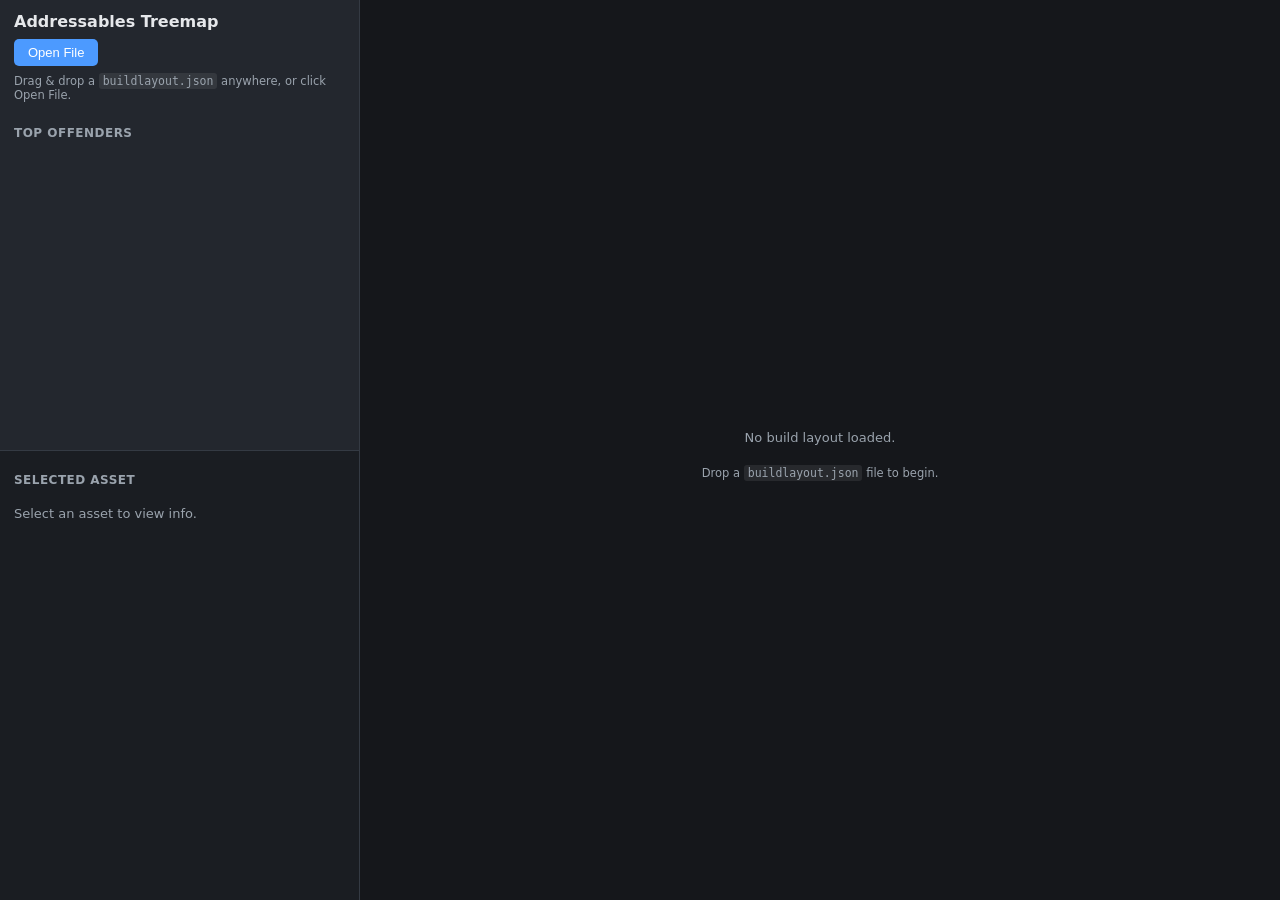
==== addressables-treemap/index.html @ e8027cfd "Working addressable treemap" ====
<!DOCTYPE html>
<html lang="en">
<head>
    <meta charset="UTF-8" />
    <meta name="viewport" content="width=device-width, initial-scale=1.0" />
    <title>Addressables Build Layout Treemap</title>
    <link rel="stylesheet" href="styles.css" />
</head>
<body>
    <div class="app">
        <aside class="sidebar">
            <!-- Top panel: file loading + build summary + top offenders -->
            <section class="sidebar-panel sidebar-top">
                <header class="app-header">
                    <h1>Addressables Treemap</h1>
                    <button id="open-file-btn" type="button">Open File</button>
                    <input id="file-input" type="file" accept=".json,application/json" hidden />
                    <p class="hint">Drag &amp; drop a <code>buildlayout.json</code> anywhere, or click Open File.</p>
                </header>

                <div id="messages" class="messages" role="status" aria-live="polite"></div>

                <div id="summary" class="summary"></div>

                <div class="offenders-wrap">
                    <h2>Top Offenders</h2>
                    <ul id="offenders" class="offenders"></ul>
                </div>
            </section>

            <!-- Bottom panel: selected asset detail -->
            <section class="sidebar-panel sidebar-bottom">
                <h2>Selected Asset</h2>
                <div id="detail" class="detail">
                    <p class="placeholder">Select an asset to view info.</p>
                </div>
            </section>
        </aside>

        <main class="treemap-area" id="treemap-area">
            <div class="treemap-square" id="treemap-square">
                <svg id="treemap-svg" xmlns="http://www.w3.org/2000/svg"></svg>
            </div>
            <div id="empty-state" class="empty-state">
                <p>No build layout loaded.</p>
                <p class="hint">Drop a <code>buildlayout.json</code> file to begin.</p>
            </div>
        </main>
    </div>

    <div id="drop-overlay" class="drop-overlay">
        <div class="drop-overlay-inner">Drop buildlayout.json to load</div>
    </div>

    <div id="tooltip" class="tooltip" role="tooltip"></div>

    <script src="d3.min.js"></script>
    <script src="main.js"></script>
</body>
</html>
---- addressables-treemap/styles.css ----
:root {
    --sidebar-width: 360px;
    --bg: #1c1f24;
    --treemap-bg: #15171b;
    --panel-bg: #23272e;
    --panel-bg-2: #1a1d22;
    --border: #343a43;
    --text: #e6e8eb;
    --text-dim: #9aa3ad;
    --accent: #4c9aff;
    --danger: #ff6b6b;
    --warn: #ffcf6b;
}

* {
    box-sizing: border-box;
}

body {
    margin: 0;
    overflow: hidden;
    font-family: "Segoe UI", system-ui, -apple-system, sans-serif;
    font-size: 13px;
    color: var(--text);
    background: var(--bg);
}

.app {
    display: grid;
    grid-template-columns: var(--sidebar-width) 1fr;
    height: 100vh;
}

/* ---------- Sidebar ---------- */

.sidebar {
    display: grid;
    grid-template-rows: 1fr 1fr;
    min-height: 0;
    border-right: 1px solid var(--border);
    background: var(--panel-bg);
}

.sidebar-panel {
    min-height: 0;
    overflow: hidden;
    display: flex;
    flex-direction: column;
    padding: 12px 14px;
}

.sidebar-bottom {
    border-top: 1px solid var(--border);
    background: var(--panel-bg-2);
}

.app-header h1 {
    margin: 0 0 8px;
    font-size: 16px;
    font-weight: 600;
}

.app-header button {
    background: var(--accent);
    color: #fff;
    border: none;
    border-radius: 5px;
    padding: 6px 14px;
    font-size: 13px;
    cursor: pointer;
}

.app-header button:hover {
    filter: brightness(1.1);
}

.hint {
    color: var(--text-dim);
    font-size: 11.5px;
    margin: 8px 0 4px;
}

.hint code {
    background: rgba(255, 255, 255, 0.08);
    padding: 1px 4px;
    border-radius: 3px;
}

h2 {
    font-size: 12px;
    text-transform: uppercase;
    letter-spacing: 0.04em;
    color: var(--text-dim);
    margin: 10px 0 6px;
    flex: none;
}

/* ---------- Messages (errors / warnings) ---------- */

.messages {
    flex: none;
}

.message {
    border-radius: 5px;
    padding: 7px 10px;
    margin: 6px 0;
    font-size: 12px;
    line-height: 1.4;
}

.message.error {
    background: rgba(255, 107, 107, 0.14);
    border: 1px solid var(--danger);
    color: #ffd0d0;
}

.message.warn {
    background: rgba(255, 207, 107, 0.12);
    border: 1px solid var(--warn);
    color: #ffe6b3;
}

/* ---------- Summary ---------- */

.summary {
    flex: none;
    display: grid;
    grid-template-columns: 1fr 1fr;
    gap: 4px 12px;
    margin: 4px 0 6px;
}

.summary .stat {
    display: flex;
    justify-content: space-between;
    gap: 8px;
    font-size: 12px;
    border-bottom: 1px dotted var(--border);
    padding: 2px 0;
}

.summary .stat .label {
    color: var(--text-dim);
}

.summary .stat .value {
    font-variant-numeric: tabular-nums;
    font-weight: 600;
}

.summary .stat.wide {
    grid-column: 1 / -1;
}

/* ---------- Top Offenders ---------- */

.offenders-wrap {
    display: flex;
    flex-direction: column;
    min-height: 0;
    flex: 1;
}

.offenders {
    list-style: none;
    margin: 0;
    padding: 0;
    overflow-y: auto;
    min-height: 0;
    flex: 1;
}

.offender {
    padding: 6px 8px;
    border-radius: 4px;
    cursor: pointer;
    border: 1px solid transparent;
}

.offender:hover {
    background: rgba(255, 255, 255, 0.05);
}

.offender.is-active {
    background: rgba(76, 154, 255, 0.16);
    border-color: var(--accent);
}

.offender .swatch {
    display: inline-block;
    width: 9px;
    height: 9px;
    border-radius: 2px;
    margin-right: 6px;
    vertical-align: middle;
    border: 1px solid rgba(0, 0, 0, 0.3);
}

.offender .o-name {
    font-weight: 600;
    word-break: break-all;
}

.offender .o-meta {
    color: var(--text-dim);
    font-size: 11px;
    margin-top: 2px;
}

/* ---------- Detail panel ---------- */

.detail {
    overflow-y: auto;
    min-height: 0;
    flex: 1;
}

.detail .placeholder {
    color: var(--text-dim);
}

.detail .d-name {
    font-size: 14px;
    font-weight: 600;
    word-break: break-all;
    margin: 0 0 8px;
}

.detail .d-row {
    display: flex;
    justify-content: space-between;
    gap: 10px;
    padding: 2px 0;
    border-bottom: 1px dotted var(--border);
}

.detail .d-row .label {
    color: var(--text-dim);
    flex: none;
}

.detail .d-row .value {
    text-align: right;
    word-break: break-all;
    font-variant-numeric: tabular-nums;
}

.detail .d-section-title {
    color: var(--text-dim);
    text-transform: uppercase;
    font-size: 11px;
    letter-spacing: 0.04em;
    margin: 12px 0 4px;
}

.detail ul.d-list {
    list-style: none;
    margin: 0;
    padding: 0;
}

.detail ul.d-list li {
    padding: 2px 0;
    word-break: break-all;
    color: var(--text);
}

.detail .no-dupes {
    color: var(--warn);
    margin-top: 8px;
}

/* ---------- Treemap area ---------- */

.treemap-area {
    height: 100vh;
    overflow: hidden;
    position: relative;
    background: var(--treemap-bg);
}

/* Treemap fills the entire available area (no longer constrained to a square). */
.treemap-square {
    width: 100%;
    height: 100%;
}

#treemap-svg {
    width: 100%;
    height: 100%;
    display: block;
}

.empty-state {
    position: absolute;
    inset: 0;
    display: flex;
    flex-direction: column;
    align-items: center;
    justify-content: center;
    color: var(--text-dim);
    pointer-events: none;
    text-align: center;
}

.empty-state.hidden {
    display: none;
}

/* ---------- Cells ---------- */

.asset-cell {
    cursor: pointer;
}

.asset-cell .cell-base {
    stroke: rgba(0, 0, 0, 0.18);
    stroke-width: 0.5;
}

.asset-cell.is-duplicate-highlight .cell-base {
    stroke: #000;
    stroke-width: 2;
    filter: drop-shadow(0 0 4px rgba(0, 0, 0, 0.35));
}

.asset-cell.is-selected .cell-base {
    stroke: #000;
    stroke-width: 2.5;
}

/* While a selection is active, desaturate everything except the duplicates. */
.treemap-square.has-selection .asset-cell:not(.is-duplicate-highlight) {
    filter: saturate(0);
    opacity: 0.55;
}

/* Group container background matches the page so only the cells carry color. */
.group-rect {
    fill: var(--treemap-bg);
    stroke: rgba(0, 0, 0, 0.45);
    stroke-width: 1;
}

.group-label {
    fill: rgba(255, 255, 255, 0.92);
    pointer-events: none;
    font-weight: 600;
    font-size: 11px;
    paint-order: stroke;
    stroke: rgba(0, 0, 0, 0.65);
    stroke-width: 2.5px;
    stroke-linejoin: round;
}

/* ---------- Drop overlay ---------- */

.drop-overlay {
    position: fixed;
    inset: 0;
    background: rgba(20, 24, 30, 0.85);
    display: none;
    align-items: center;
    justify-content: center;
    z-index: 100;
    pointer-events: none;
}

.drop-overlay.active {
    display: flex;
}

.drop-overlay-inner {
    border: 3px dashed var(--accent);
    border-radius: 12px;
    padding: 40px 60px;
    font-size: 20px;
    color: var(--text);
}

/* ---------- Tooltip ---------- */

.tooltip {
    position: fixed;
    pointer-events: none;
    background: rgba(10, 12, 15, 0.95);
    border: 1px solid var(--border);
    border-radius: 6px;
    padding: 7px 9px;
    font-size: 11.5px;
    line-height: 1.45;
    max-width: 320px;
    z-index: 200;
    display: none;
    box-shadow: 0 4px 16px rgba(0, 0, 0, 0.5);
}

.tooltip.visible {
    display: block;
}

.tooltip .t-name {
    font-weight: 600;
    word-break: break-all;
    margin-bottom: 3px;
}

.tooltip .t-row {
    color: var(--text-dim);
}

.tooltip .t-row b {
    color: var(--text);
    font-weight: 600;
}

.tooltip .t-dup {
    color: var(--warn);
}
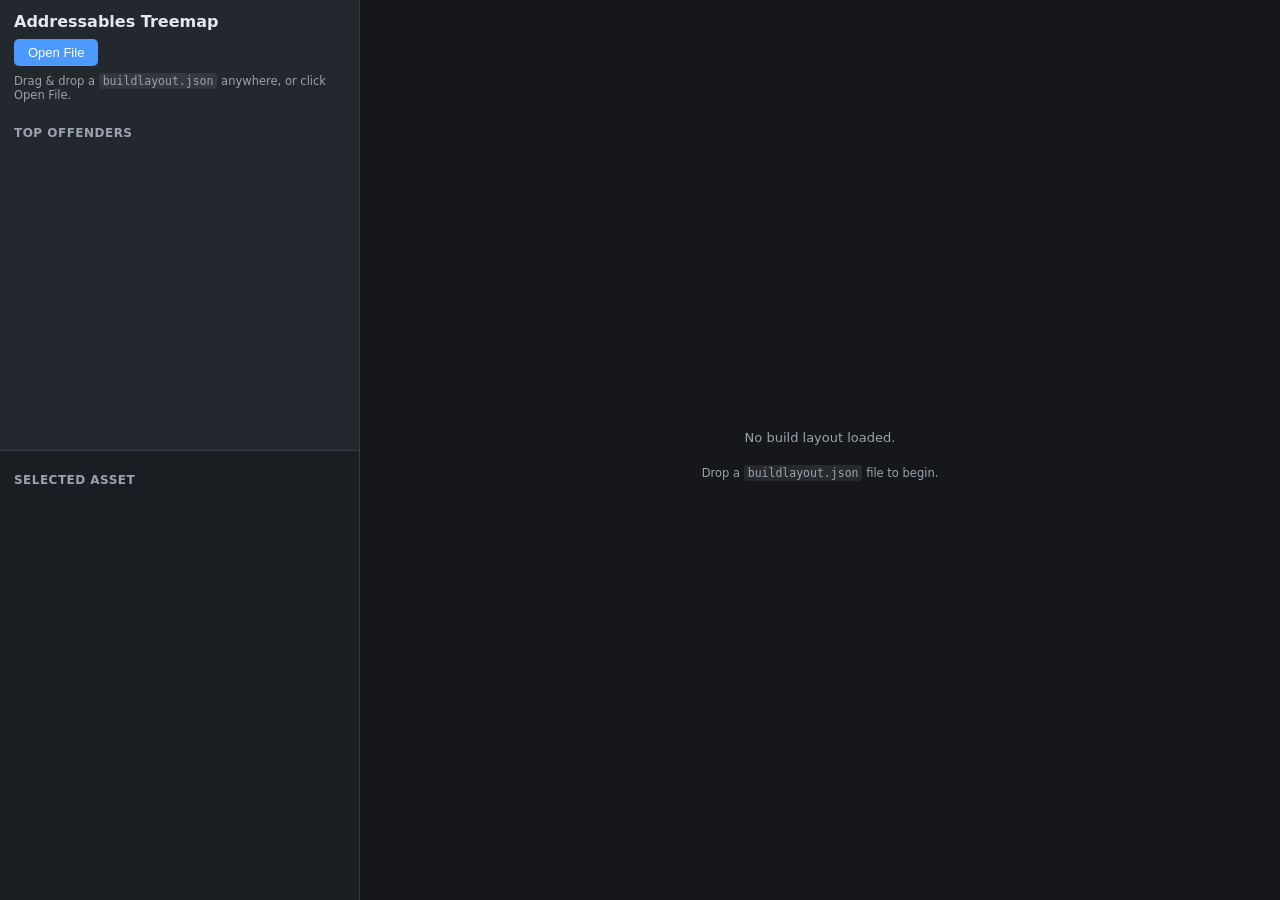
==== commit 3b19eadb: "Improved UX" ====
--- a/addressables-treemap/index.html
+++ b/addressables-treemap/index.html
@@ -30,10 +30,11 @@
 
             <!-- Bottom panel: selected asset detail -->
             <section class="sidebar-panel sidebar-bottom">
-                <h2>Selected Asset</h2>
-                <div id="detail" class="detail">
-                    <p class="placeholder">Select an asset to view info.</p>
+                <div class="panel-head">
+                    <h2>Selected Asset</h2>
+                    <button id="deselect-btn" type="button" hidden>Deselect</button>
                 </div>
+                <div id="detail" class="detail"></div>
             </section>
         </aside>
 
--- a/addressables-treemap/styles.css
+++ b/addressables-treemap/styles.css
@@ -210,6 +210,29 @@
 
 /* ---------- Detail panel ---------- */
 
+.panel-head {
+    display: flex;
+    align-items: center;
+    justify-content: space-between;
+    gap: 8px;
+    flex: none;
+}
+
+#deselect-btn {
+    background: transparent;
+    border: 1px solid var(--border);
+    color: var(--text-dim);
+    border-radius: 4px;
+    padding: 3px 10px;
+    font-size: 11px;
+    cursor: pointer;
+}
+
+#deselect-btn:hover {
+    color: var(--text);
+    border-color: var(--text-dim);
+}
+
 .detail {
     overflow-y: auto;
     min-height: 0;
@@ -218,6 +241,65 @@
 
 .detail .placeholder {
     color: var(--text-dim);
+}
+
+/* Full path: no label, left-justified, with a copy button. */
+.d-path {
+    display: flex;
+    align-items: flex-start;
+    gap: 8px;
+    margin: 0 0 10px;
+}
+
+.d-path-text {
+    flex: 1;
+    text-align: left;
+    word-break: break-all;
+    color: var(--text-dim);
+    font-size: 11.5px;
+    line-height: 1.4;
+}
+
+.copy-path {
+    flex: none;
+    background: var(--accent);
+    color: #fff;
+    border: none;
+    border-radius: 4px;
+    padding: 3px 8px;
+    font-size: 11px;
+    cursor: pointer;
+    white-space: nowrap;
+}
+
+.copy-path:hover {
+    filter: brightness(1.1);
+}
+
+/* Duplication color legend (shown when nothing is selected). */
+.legend {
+    margin-top: 16px;
+}
+
+.legend-title {
+    color: var(--text-dim);
+    font-size: 11.5px;
+    margin-bottom: 6px;
+}
+
+.legend-bar {
+    height: 12px;
+    border-radius: 3px;
+    border: 1px solid var(--border);
+    background: linear-gradient(90deg, oklch(0.25 0.10 250), oklch(1.00 0.10 250));
+}
+
+.legend-scale {
+    display: flex;
+    justify-content: space-between;
+    color: var(--text-dim);
+    font-size: 10.5px;
+    margin-top: 3px;
 }
 
 .detail .d-name {
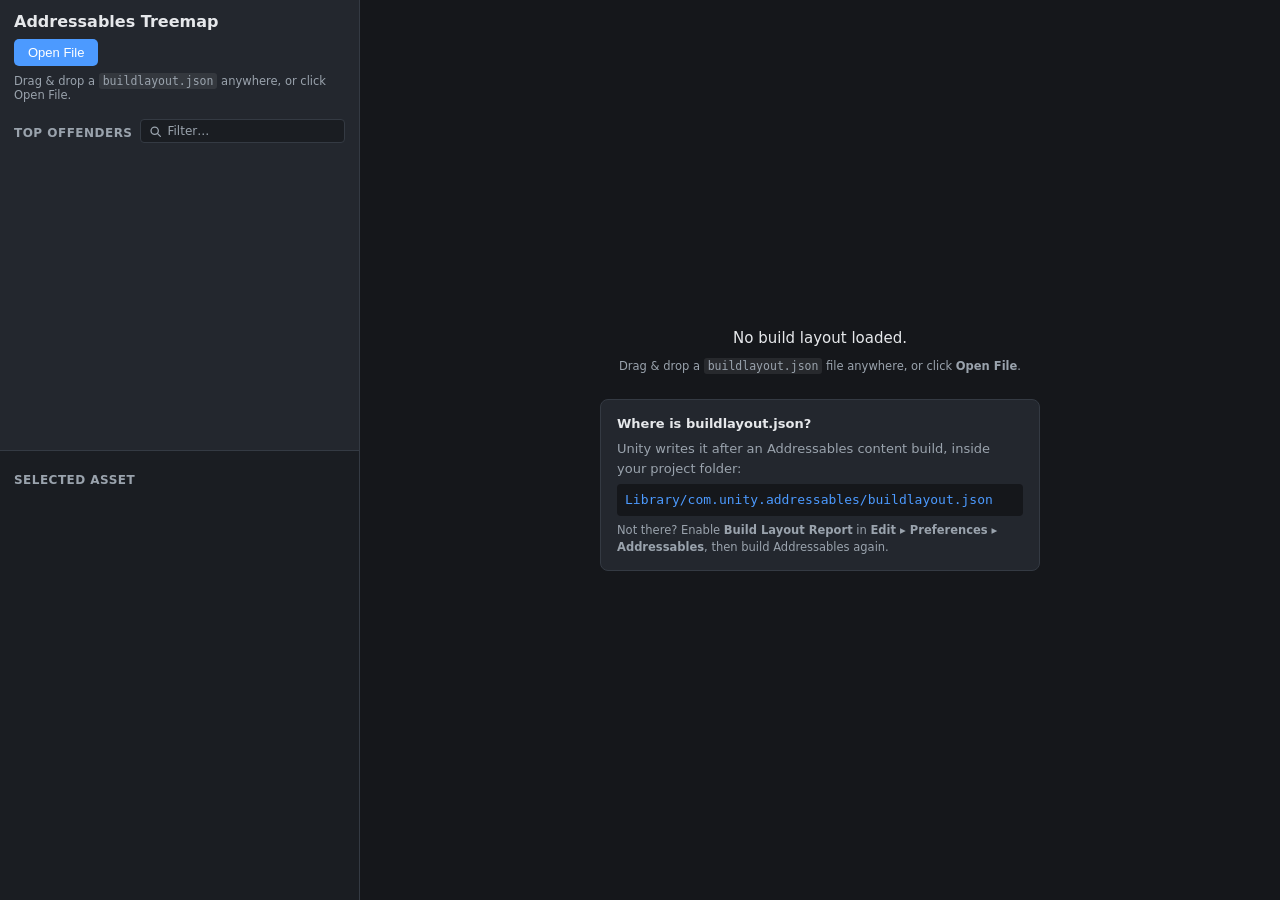
==== commit 580386c2: "Style fixes" ====
--- a/addressables-treemap/index.html
+++ b/addressables-treemap/index.html
@@ -23,7 +23,11 @@
                 <div id="summary" class="summary"></div>
 
                 <div class="offenders-wrap">
-                    <h2>Top Offenders</h2>
+                    <div class="offenders-head">
+                        <h2>Top Offenders</h2>
+                        <input id="offenders-filter" class="offenders-filter" type="search"
+                               placeholder="Filter…" aria-label="Filter offenders" />
+                    </div>
                     <ul id="offenders" class="offenders"></ul>
                 </div>
             </section>
@@ -43,8 +47,15 @@
                 <svg id="treemap-svg" xmlns="http://www.w3.org/2000/svg"></svg>
             </div>
             <div id="empty-state" class="empty-state">
-                <p>No build layout loaded.</p>
-                <p class="hint">Drop a <code>buildlayout.json</code> file to begin.</p>
+                <p class="es-title">No build layout loaded.</p>
+                <p class="hint">Drag &amp; drop a <code>buildlayout.json</code> file anywhere, or click <strong>Open File</strong>.</p>
+                <div class="es-help">
+                    <p class="es-help-title">Where is buildlayout.json?</p>
+                    <p>Unity writes it after an Addressables content build, inside your project folder:</p>
+                    <p class="es-path"><code>Library/com.unity.addressables/buildlayout.json</code></p>
+                    <p class="hint">Not there? Enable <strong>Build Layout Report</strong> in
+                    <strong>Edit ▸ Preferences ▸ Addressables</strong>, then build Addressables again.</p>
+                </div>
             </div>
         </main>
     </div>
--- a/addressables-treemap/styles.css
+++ b/addressables-treemap/styles.css
@@ -162,6 +162,40 @@
     flex: 1;
 }
 
+.offenders-head {
+    display: flex;
+    align-items: center;
+    gap: 8px;
+}
+
+.offenders-head h2 {
+    flex: none;
+}
+
+.offenders-filter {
+    flex: 1;
+    min-width: 0;
+    padding: 4px 8px 4px 26px;
+    background: var(--panel-bg-2)
+        url("data:image/svg+xml,%3Csvg xmlns='http://www.w3.org/2000/svg' viewBox='0 0 16 16' fill='none' stroke='%239aa3ad' stroke-width='1.6' stroke-linecap='round'%3E%3Ccircle cx='7' cy='7' r='4.5'/%3E%3Cline x1='10.6' y1='10.6' x2='14' y2='14'/%3E%3C/svg%3E")
+        no-repeat 8px center;
+    background-size: 13px;
+    border: 1px solid var(--border);
+    border-radius: 4px;
+    color: var(--text);
+    font-size: 12px;
+    font-family: inherit;
+}
+
+.offenders-filter::placeholder {
+    color: var(--text-dim);
+}
+
+.offenders-filter:focus {
+    outline: none;
+    border-color: var(--accent);
+}
+
 .offenders {
     list-style: none;
     margin: 0;
@@ -237,6 +271,11 @@
     overflow-y: auto;
     min-height: 0;
     flex: 1;
+    /* Cancel the panel's right padding so the scrollbar sits flush with the
+     * panel's right edge, then pad the content back in so text never sits
+     * under the scrollbar. */
+    margin-right: -14px;
+    padding-right: 14px;
 }
 
 .detail .placeholder {
@@ -353,6 +392,23 @@
     margin-top: 8px;
 }
 
+/* Per-group "why is this asset here" breakdown. */
+.detail .d-why-group {
+    font-weight: 600;
+    color: var(--text);
+    margin: 8px 0 1px;
+    word-break: break-all;
+}
+
+.detail .d-why-refs {
+    color: var(--text-dim);
+    font-size: 11.5px;
+    line-height: 1.45;
+    padding-left: 10px;
+    border-left: 2px solid var(--border);
+    word-break: break-all;
+}
+
 /* ---------- Treemap area ---------- */
 
 .treemap-area {
@@ -390,12 +446,60 @@
     display: none;
 }
 
+.empty-state .es-title {
+    font-size: 15px;
+    color: var(--text);
+    margin: 0 0 4px;
+}
+
+.empty-state .es-help {
+    margin-top: 22px;
+    max-width: 440px;
+    padding: 14px 16px;
+    text-align: left;
+    line-height: 1.5;
+    background: var(--panel-bg);
+    border: 1px solid var(--border);
+    border-radius: 8px;
+    /* The container disables pointer events for drag/drop; re-enable here so the
+     * path can be selected and copied. */
+    pointer-events: auto;
+    user-select: text;
+}
+
+.empty-state .es-help p {
+    margin: 0 0 6px;
+}
+
+.empty-state .es-help p:last-child {
+    margin-bottom: 0;
+}
+
+.empty-state .es-help-title {
+    font-weight: 600;
+    color: var(--text);
+}
+
+.empty-state .es-path code {
+    display: block;
+    padding: 6px 8px;
+    margin: 2px 0;
+    background: var(--treemap-bg);
+    border-radius: 4px;
+    color: var(--accent);
+    word-break: break-all;
+}
+
 /* ---------- Cells ---------- */
 
 .asset-cell {
     cursor: pointer;
 }
 
+/* Cells touch with no gap (paddingInner is 0). This thin centered stroke sits
+ * on the shared edge so adjacent same-color cells stay distinct, while the
+ * cell's fill still reaches the true boundary — hovering the border line always
+ * hits a cell, never a gap. */
 .asset-cell .cell-base {
     stroke: rgba(0, 0, 0, 0.18);
     stroke-width: 0.5;
@@ -412,17 +516,21 @@
     stroke-width: 2.5;
 }
 
-/* While a selection is active, desaturate everything except the duplicates. */
-.treemap-square.has-selection .asset-cell:not(.is-duplicate-highlight) {
-    filter: saturate(0);
-    opacity: 0.55;
-}
+/* While a selection is active, non-highlighted cells are dimmed by swapping to
+ * a precomputed muted fill (see makeAssetColors in main.js) instead of an SVG
+ * `filter`, which forced a costly offscreen raster pass per cell. */
 
 /* Group container background matches the page so only the cells carry color. */
 .group-rect {
     fill: var(--treemap-bg);
     stroke: rgba(0, 0, 0, 0.45);
     stroke-width: 1;
+}
+
+/* Groups that contain the current selection get a thicker outline; the stroke
+ * color is set inline to the selected asset's color (see applySelectionClasses). */
+.group-rect.contains-selection {
+    stroke-width: 2;
 }
 
 .group-label {
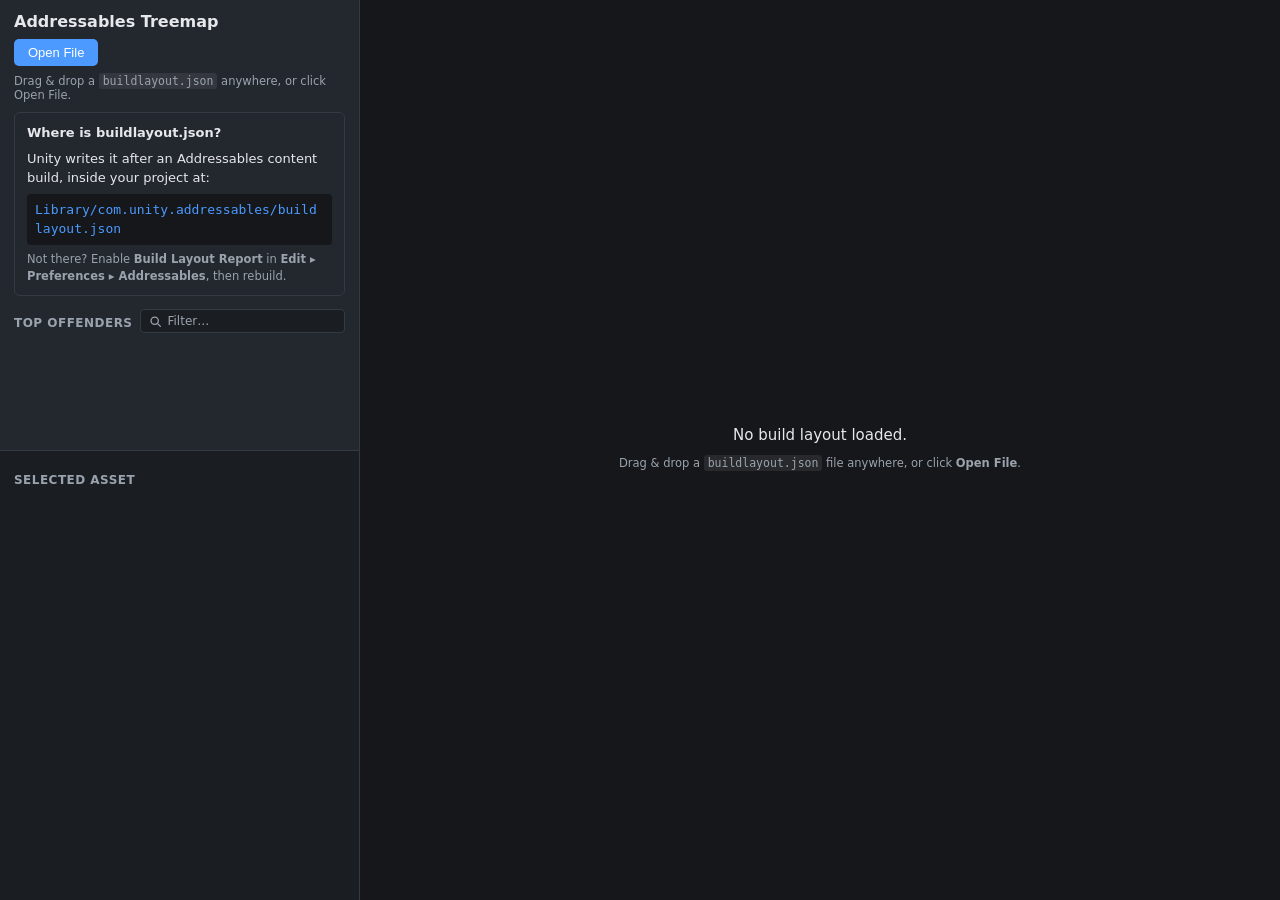
==== commit 0394b94e: "Instructions" ====
--- a/addressables-treemap/index.html
+++ b/addressables-treemap/index.html
@@ -16,6 +16,13 @@
                     <button id="open-file-btn" type="button">Open File</button>
                     <input id="file-input" type="file" accept=".json,application/json" hidden />
                     <p class="hint">Drag &amp; drop a <code>buildlayout.json</code> anywhere, or click Open File.</p>
+                    <div id="source-help" class="source-help">
+                        <p class="sh-title">Where is buildlayout.json?</p>
+                        <p>Unity writes it after an Addressables content build, inside your project at:</p>
+                        <p class="sh-path"><code>Library/com.unity.addressables/buildlayout.json</code></p>
+                        <p class="sh-note">Not there? Enable <strong>Build Layout Report</strong> in
+                        <strong>Edit ▸ Preferences ▸ Addressables</strong>, then rebuild.</p>
+                    </div>
                 </header>
 
                 <div id="messages" class="messages" role="status" aria-live="polite"></div>
@@ -49,13 +56,6 @@
             <div id="empty-state" class="empty-state">
                 <p class="es-title">No build layout loaded.</p>
                 <p class="hint">Drag &amp; drop a <code>buildlayout.json</code> file anywhere, or click <strong>Open File</strong>.</p>
-                <div class="es-help">
-                    <p class="es-help-title">Where is buildlayout.json?</p>
-                    <p>Unity writes it after an Addressables content build, inside your project folder:</p>
-                    <p class="es-path"><code>Library/com.unity.addressables/buildlayout.json</code></p>
-                    <p class="hint">Not there? Enable <strong>Build Layout Report</strong> in
-                    <strong>Edit ▸ Preferences ▸ Addressables</strong>, then build Addressables again.</p>
-                </div>
             </div>
         </main>
     </div>
--- a/addressables-treemap/styles.css
+++ b/addressables-treemap/styles.css
@@ -452,35 +452,39 @@
     margin: 0 0 4px;
 }
 
-.empty-state .es-help {
-    margin-top: 22px;
-    max-width: 440px;
-    padding: 14px 16px;
-    text-align: left;
+/* "Where is buildlayout.json?" help in the top panel; hidden once a file loads. */
+.source-help {
+    margin-top: 10px;
+    padding: 10px 12px;
     line-height: 1.5;
     background: var(--panel-bg);
     border: 1px solid var(--border);
-    border-radius: 8px;
-    /* The container disables pointer events for drag/drop; re-enable here so the
-     * path can be selected and copied. */
-    pointer-events: auto;
-    user-select: text;
-}
-
-.empty-state .es-help p {
+    border-radius: 6px;
+}
+
+.source-help.hidden {
+    display: none;
+}
+
+.source-help p {
     margin: 0 0 6px;
 }
 
-.empty-state .es-help p:last-child {
+.source-help p:last-child {
     margin-bottom: 0;
 }
 
-.empty-state .es-help-title {
-    font-weight: 600;
-    color: var(--text);
-}
-
-.empty-state .es-path code {
+.source-help .sh-title {
+    font-weight: 600;
+    color: var(--text);
+}
+
+.source-help .sh-note {
+    color: var(--text-dim);
+    font-size: 11.5px;
+}
+
+.source-help .sh-path code {
     display: block;
     padding: 6px 8px;
     margin: 2px 0;
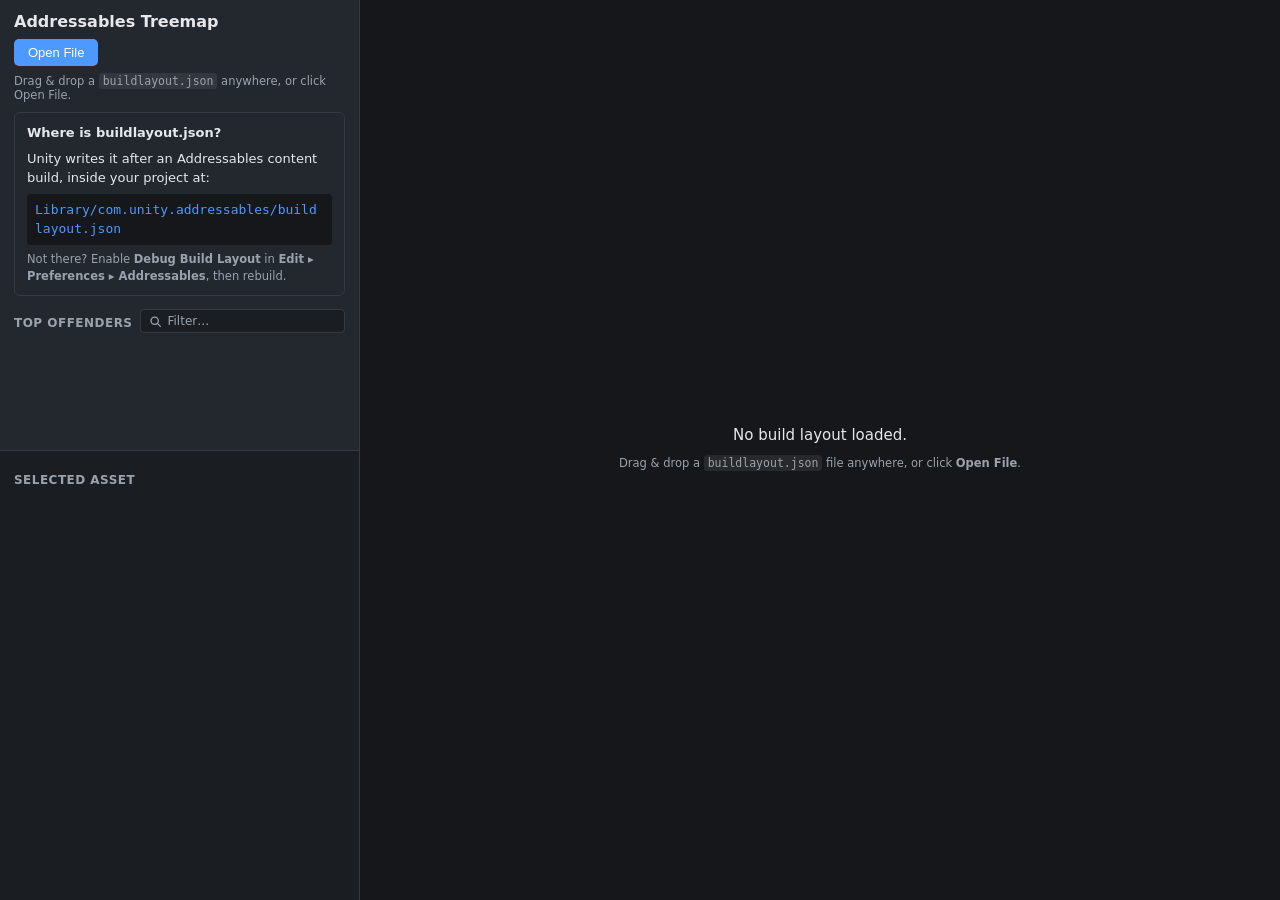
==== commit 026670a1: "missing change" ====
--- a/addressables-treemap/index.html
+++ b/addressables-treemap/index.html
@@ -20,7 +20,7 @@
                         <p class="sh-title">Where is buildlayout.json?</p>
                         <p>Unity writes it after an Addressables content build, inside your project at:</p>
                         <p class="sh-path"><code>Library/com.unity.addressables/buildlayout.json</code></p>
-                        <p class="sh-note">Not there? Enable <strong>Build Layout Report</strong> in
+                        <p class="sh-note">Not there? Enable <strong>Debug Build Layout</strong> in
                         <strong>Edit ▸ Preferences ▸ Addressables</strong>, then rebuild.</p>
                     </div>
                 </header>
